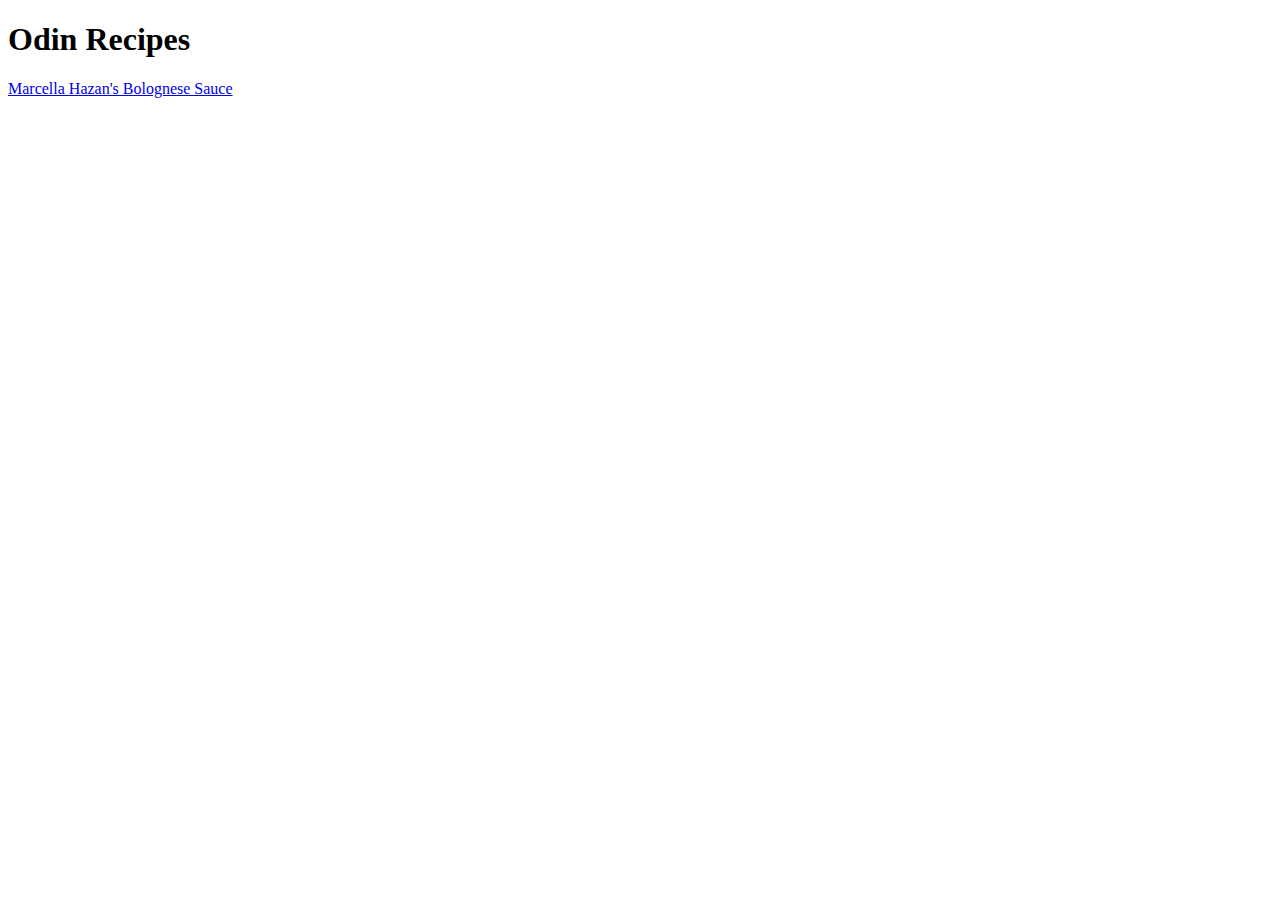
==== index.html @ 994506b5 "Add index.html" ====
<!DOCTYPE html>

<html lang="en">
<head>
    <meta charset="utf-8">
    <title>Sarah's Odin Recipes</title>
</head>

<body>
    <h1>Odin Recipes</h1>
    <a href="recipes/bolognese.html">Marcella Hazan's Bolognese Sauce</a>
</body>
</html>
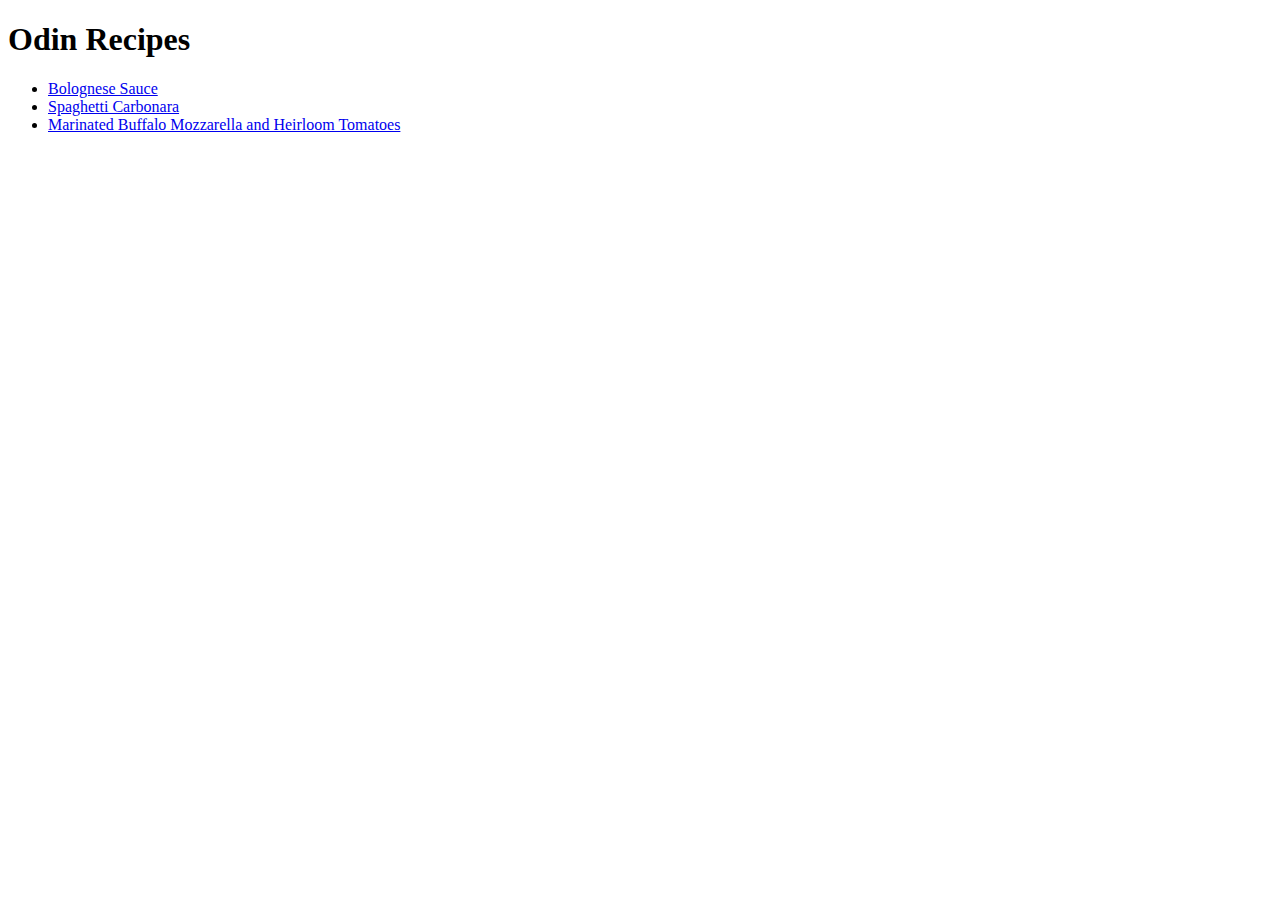
==== commit 4b429732: "Add mozzarella.html and update index.html, bolognese.html and carbonara.html" ====
--- a/index.html
+++ b/index.html
@@ -8,6 +8,10 @@
 
 <body>
     <h1>Odin Recipes</h1>
-    <a href="recipes/bolognese.html">Marcella Hazan's Bolognese Sauce</a>
+    <ul>
+        <li><a href="recipes/bolognese.html">Bolognese Sauce</a></li>
+        <li><a href="recipes/carbonara.html">Spaghetti Carbonara</a></li>
+        <li><a href="recipes/mozzarella.html">Marinated Buffalo Mozzarella and Heirloom Tomatoes</a></li>
+    </ul>
 </body>
 </html>